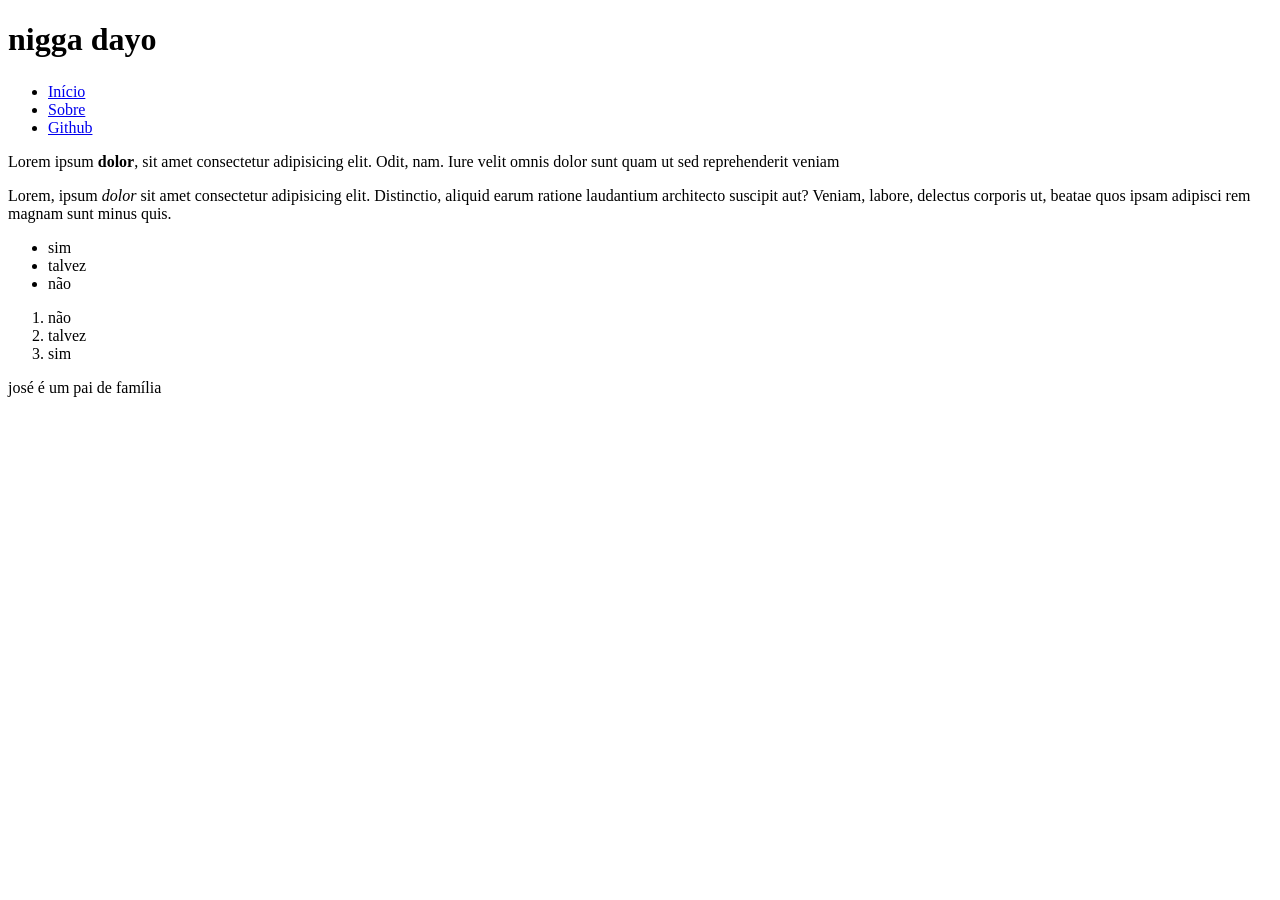
==== index.html @ b7d4aa8e "Adicionar arquivos do desafio" ====
<!doctype html>
<html lang="pt-br">
  <head>
    <meta charset="UTF-8" />
    <meta name="viewport" content="width=device-width, initial-scale=1.0" />
    <title>joazw page</title>
    <h1>nigga dayo</h1>
    <h2></h2>
    <h3></h3>
    <h4></h4>
    <h5></h5>
    <h6></h6>
    <nav>
      <ul>
        <li>
          <a href="#">Início</a>
        </li>
        <li>
          <a href="sobre.html">Sobre</a>
        </li>
        <li>
          <a href="https://github.com/joazw/desisto" target="_blank">Github</a>
        </li>
      </ul>
    </nav>
    <p>
      Lorem ipsum <strong>dolor</strong>, sit amet consectetur adipisicing elit.
      Odit, nam. Iure velit omnis dolor sunt quam ut sed reprehenderit veniam
    </p>

    <p>
      Lorem, ipsum <em>dolor</em> sit amet consectetur adipisicing elit. Distinctio,
      aliquid earum ratione laudantium architecto suscipit aut? Veniam, labore,
      delectus corporis ut, beatae quos ipsam adipisci rem magnam sunt minus
      quis.
    </p>

    <ul>
      <li>sim</li>
      <li>talvez</li>
      <li>não</li>
    </ul>

    <ol>
      <li>não</li>
      <li>talvez</li>
      <li>sim</li>
    </ol>
  </head>
  <body></body>
</html>
<footer>josé é um pai de família</footer>
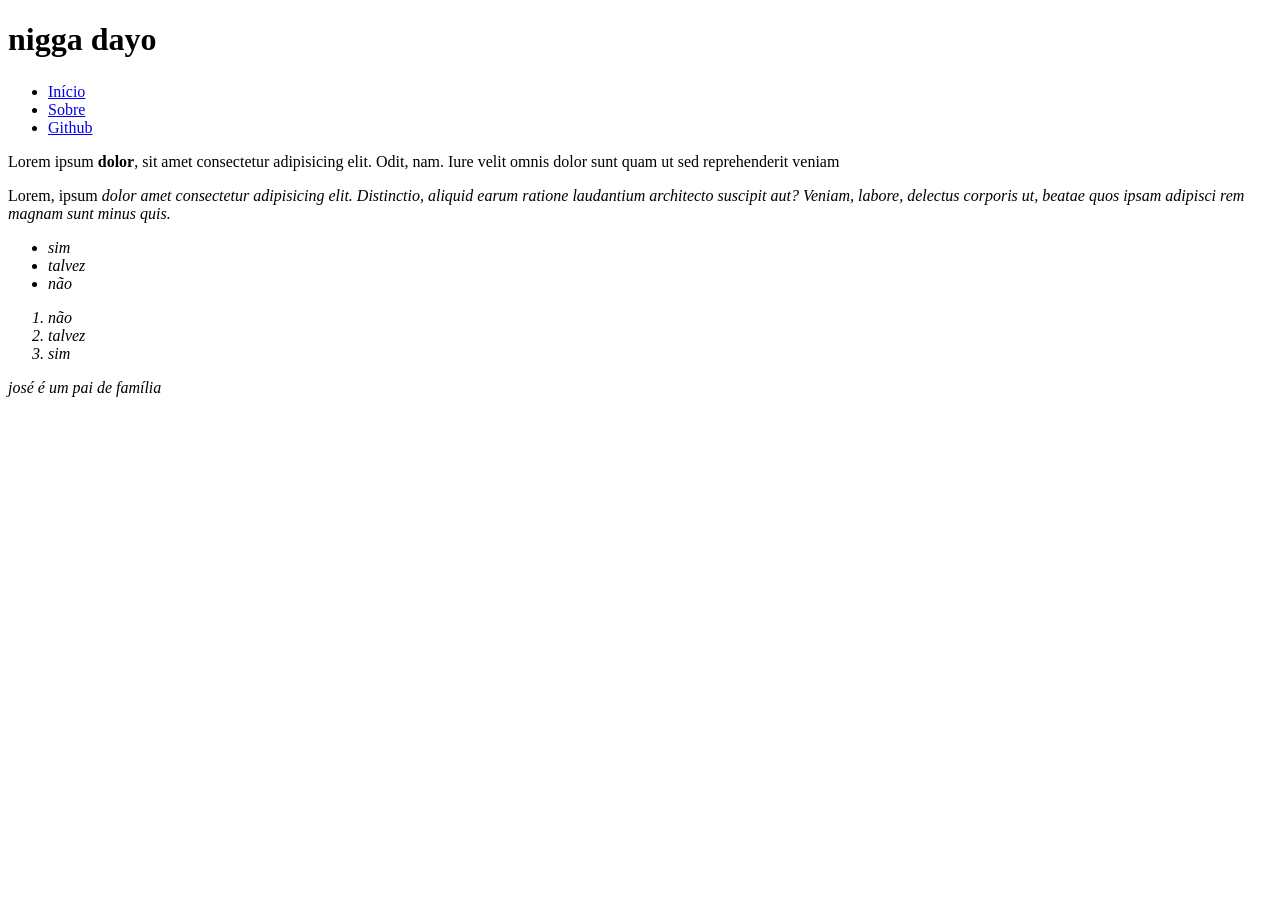
==== commit 4e432f0c: "terminado for real" ====
--- a/index.html
+++ b/index.html
@@ -29,7 +29,7 @@
     </p>
 
     <p>
-      Lorem, ipsum <em>dolor</em> sit amet consectetur adipisicing elit. Distinctio,
+      Lorem, ipsum <em>dolor amet consectetur adipisicing elit. Distinctio,
       aliquid earum ratione laudantium architecto suscipit aut? Veniam, labore,
       delectus corporis ut, beatae quos ipsam adipisci rem magnam sunt minus
       quis.
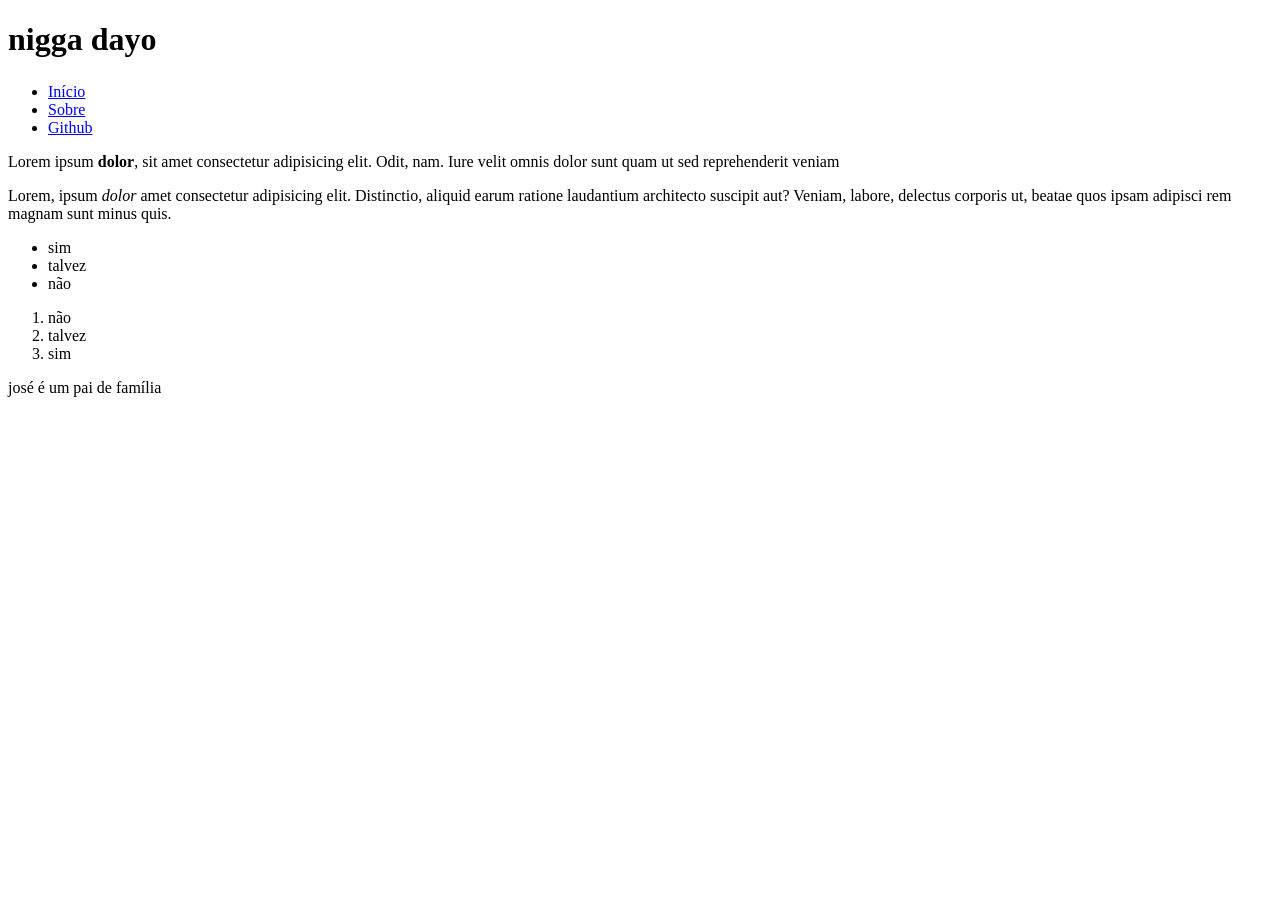
==== commit 06e08f3e: "terminado for real" ====
--- a/index.html
+++ b/index.html
@@ -29,7 +29,7 @@
     </p>
 
     <p>
-      Lorem, ipsum <em>dolor amet consectetur adipisicing elit. Distinctio,
+      Lorem, ipsum <em>dolor</em> amet consectetur adipisicing elit. Distinctio,
       aliquid earum ratione laudantium architecto suscipit aut? Veniam, labore,
       delectus corporis ut, beatae quos ipsam adipisci rem magnam sunt minus
       quis.
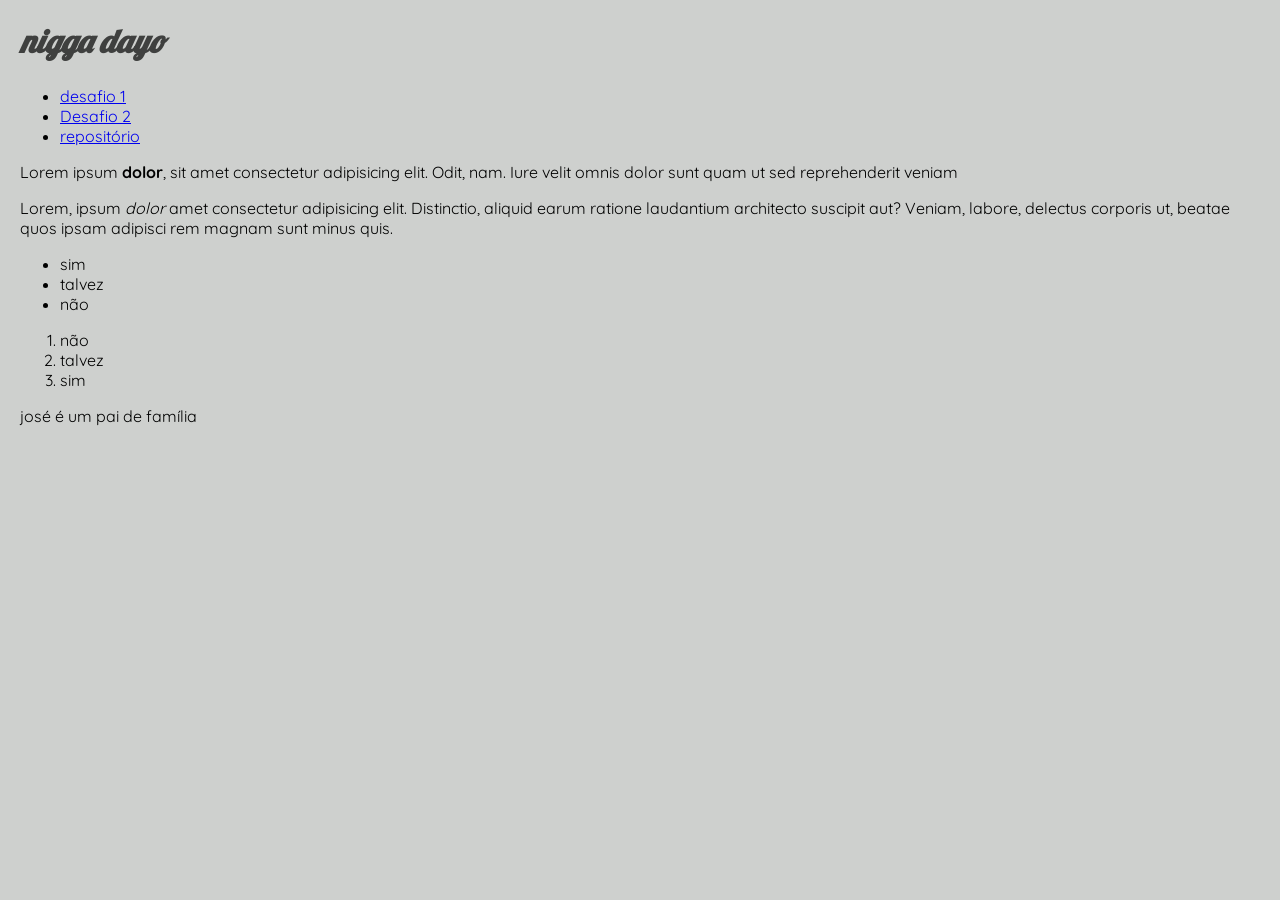
==== commit 02d0b0cb: "ccs é cabuloso" ====
--- a/index.html
+++ b/index.html
@@ -4,6 +4,7 @@
     <meta charset="UTF-8" />
     <meta name="viewport" content="width=device-width, initial-scale=1.0" />
     <title>joazw page</title>
+    <link rel="stylesheet" href="./styles/styles.css">
     <h1>nigga dayo</h1>
     <h2></h2>
     <h3></h3>
@@ -13,13 +14,13 @@
     <nav>
       <ul>
         <li>
-          <a href="#">Início</a>
+          <a href="DESAFIO1.html">desafio 1</a>
         </li>
         <li>
-          <a href="sobre.html">Sobre</a>
+          <a href="DESAFIO2.html">Desafio 2</a>
         </li>
         <li>
-          <a href="https://github.com/joazw/desisto" target="_blank">Github</a>
+          <a href="https://github.com/joazw/desisto" target="_blank">repositório</a>
         </li>
       </ul>
     </nav>
--- a/styles/styles.css
+++ b/styles/styles.css
@@ -0,0 +1,96 @@
+@import url('https://fonts.googleapis.com/css2?family=Lobster&family=Quicksand:wght@300..700&display=swap');
+
+:root {
+    /* e6e8e6-ced0ce-3f403f */
+--Alabaster-gray: #e6e8e6;
+--Dust-gray: #ced0ce;
+--Gunmetal: #3f403f;
+
+}
+
+
+
+
+body {
+    font-family:'Quicksand', Arial, monospace;
+  }                                                                                                                                                                                                                                                                                               
+h1,
+h2,
+h3 {
+    font-family: 'Lobster', Courier, monospace;
+    color: var(--Gunmetal);
+    font-weight: bolder;
+}
+
+
+/* seleção de id */
+#tabela {
+text-align: center;
+font-family: 'Quicksand',Arial, monospace;
+color:var(--Dust-gray);
+background-color: var(--Gunmetal);
+
+
+
+}
+
+/* seleção de calsse */
+
+.nergito {
+    font-weight: bold;
+}
+
+/* seleção de elementos que usa uma determinada classe */
+
+p.courier {
+    font-family: 'Courier New', Courier, monospace;
+}
+h1, h2, h3{
+    font-style: italic;
+}
+
+
+body {
+    font-family:'Quicksand', Arial, sans-serif;
+    margin: 20px;
+    background-color: var(--Dust-gray);
+ }
+table {
+    border-collapse: collapse;
+    font-size: 16px;
+}
+ th, td {
+    border: 1px solid #494949;
+    padding: 6px 12px;
+    text-align: left;
+    font-family: 'Quicksand', Arial, monospace;      
+}
+th {
+    font-weight: bold;
+    text-align: center;
+    font-family: 'Lobster', Courier, monospace;
+}
+    
+label {
+    font-family: 'Quicksand', Arial, sans-serif;
+
+}
+img {
+height: 350px;
+/* altura */
+width: 200px;
+/* largura */
+
+
+}
+.avatar {
+    border-radius: 50%;
+}
+
+#nav-sections ul {
+    list-style-type: none;
+}
+#nav-sections li {
+    display: inline-block;
+
+}
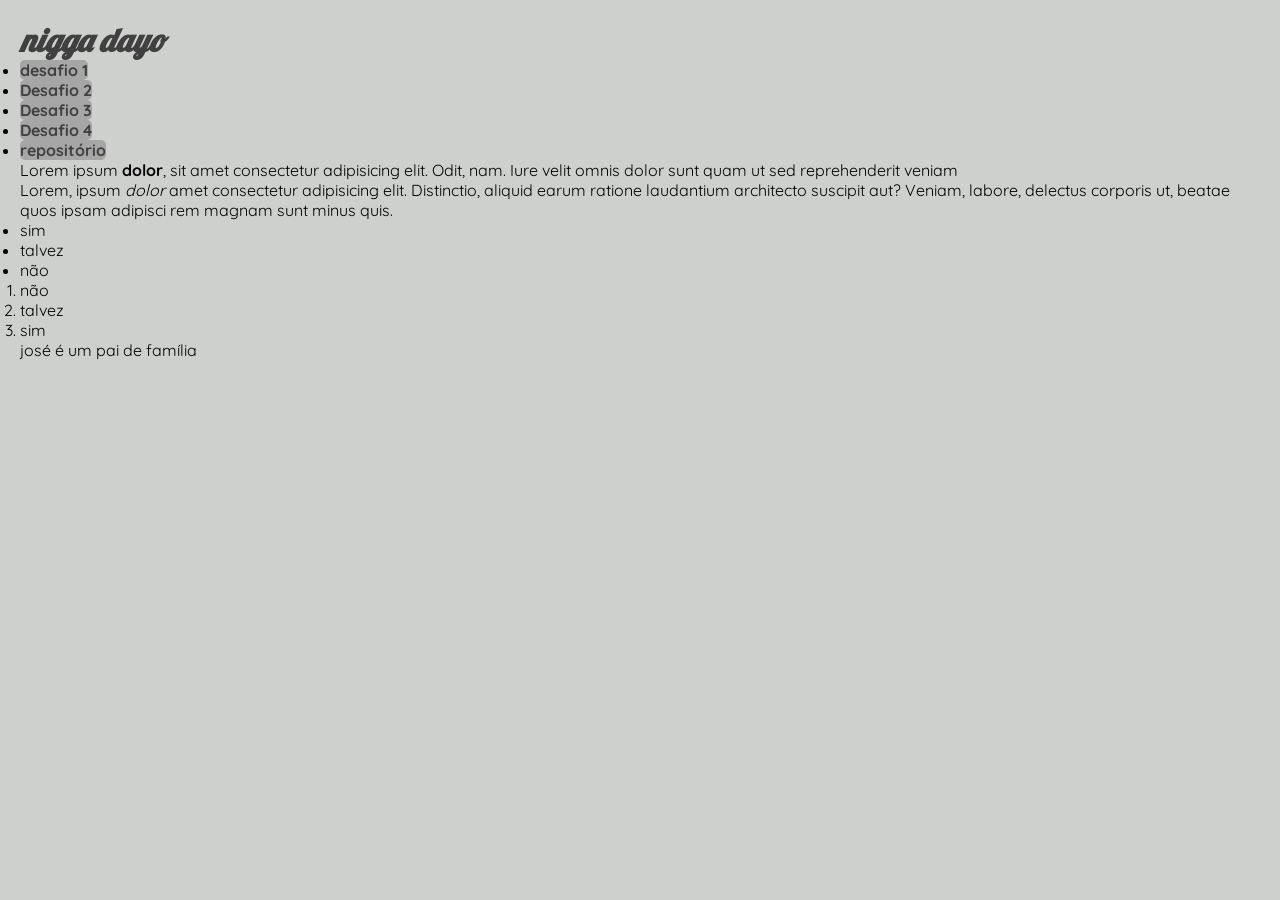
==== commit 0b87c36e: "Desafio 3 holy shi bro" ====
--- a/index.html
+++ b/index.html
@@ -18,6 +18,12 @@
         </li>
         <li>
           <a href="DESAFIO2.html">Desafio 2</a>
+        </li>
+         <li>
+          <a href="DESAFIO3.html">Desafio 3</a>
+           <li>
+          <a href="DESAFIO4.html">Desafio 4</a>
+        </li>
         </li>
         <li>
           <a href="https://github.com/joazw/desisto" target="_blank">repositório</a>
--- a/styles/styles.css
+++ b/styles/styles.css
@@ -1,4 +1,13 @@
 @import url('https://fonts.googleapis.com/css2?family=Lobster&family=Quicksand:wght@300..700&display=swap');
+
+
+
+* {
+  margin: 0; /* Espaçamento externo*/
+  padding: 0; /* Espaçamento interno */
+  box-sizing: border-box;
+}
+
 
 :root {
     /* e6e8e6-ced0ce-3f403f */
@@ -54,11 +63,30 @@
     font-family:'Quicksand', Arial, sans-serif;
     margin: 20px;
     background-color: var(--Dust-gray);
+    
  }
+ #nav-sections{
+  /* Somente para uma determinada parte */
+  margin-top: 15px;
+  /* margin-right: 15px;
+  margin-bottom: 15px;
+  margin-left: 15px; */
+  /* top right bottom left */
+  /* margin: 15px 30px 50px 25px; */
+  /* top right-left bottom */
+  /* margin: 15px 30px 50px; */
+  /* top-bottom left-right */
+  /* margin: 15px 30px; */
+  /* Mesmo valor para tudo (TRBL) */
+  /* margin: 30px; */
+}
+
+
 table {
     border-collapse: collapse;
     font-size: 16px;
 }
+
  th, td {
     border: 1px solid #494949;
     padding: 6px 12px;
@@ -93,4 +121,48 @@
 #nav-sections li {
     display: inline-block;
 
+}
+a {
+    text-decoration: none;
+    font-weight: bold;
+    color: var(--Gunmetal);
+    background-color: rgb(167, 166, 166);
+    border-radius: 5px;
+}
+a:hover {  
+    color: #ced0ce;
+    background-color: gray;
+    box-shadow: 0 0 5px; color: #d3d2d2;
+
+}
+#nav-links ul {
+    list-style-type: none;
+
+}
+#nav-links li{
+
+    display: inline-block;
+
+
+}
+#nav-links a {
+
+    text-decoration: none;
+    font-weight: bold;
+    color: var(--Gunmetal);
+    background-color: rgb(167, 166, 166);
+    border-radius: 5px;
+}
+a:hover {
+color: #ced0ce;
+    background-color: gray;
+    box-shadow: 0 0 20px; color: #d3d2d2;
+
+
+}
+
+.teste-espacamento{
+    background-color: var(--Dust-gray);
+    padding: 20px 40px;
+    margin: 20px;
 }
